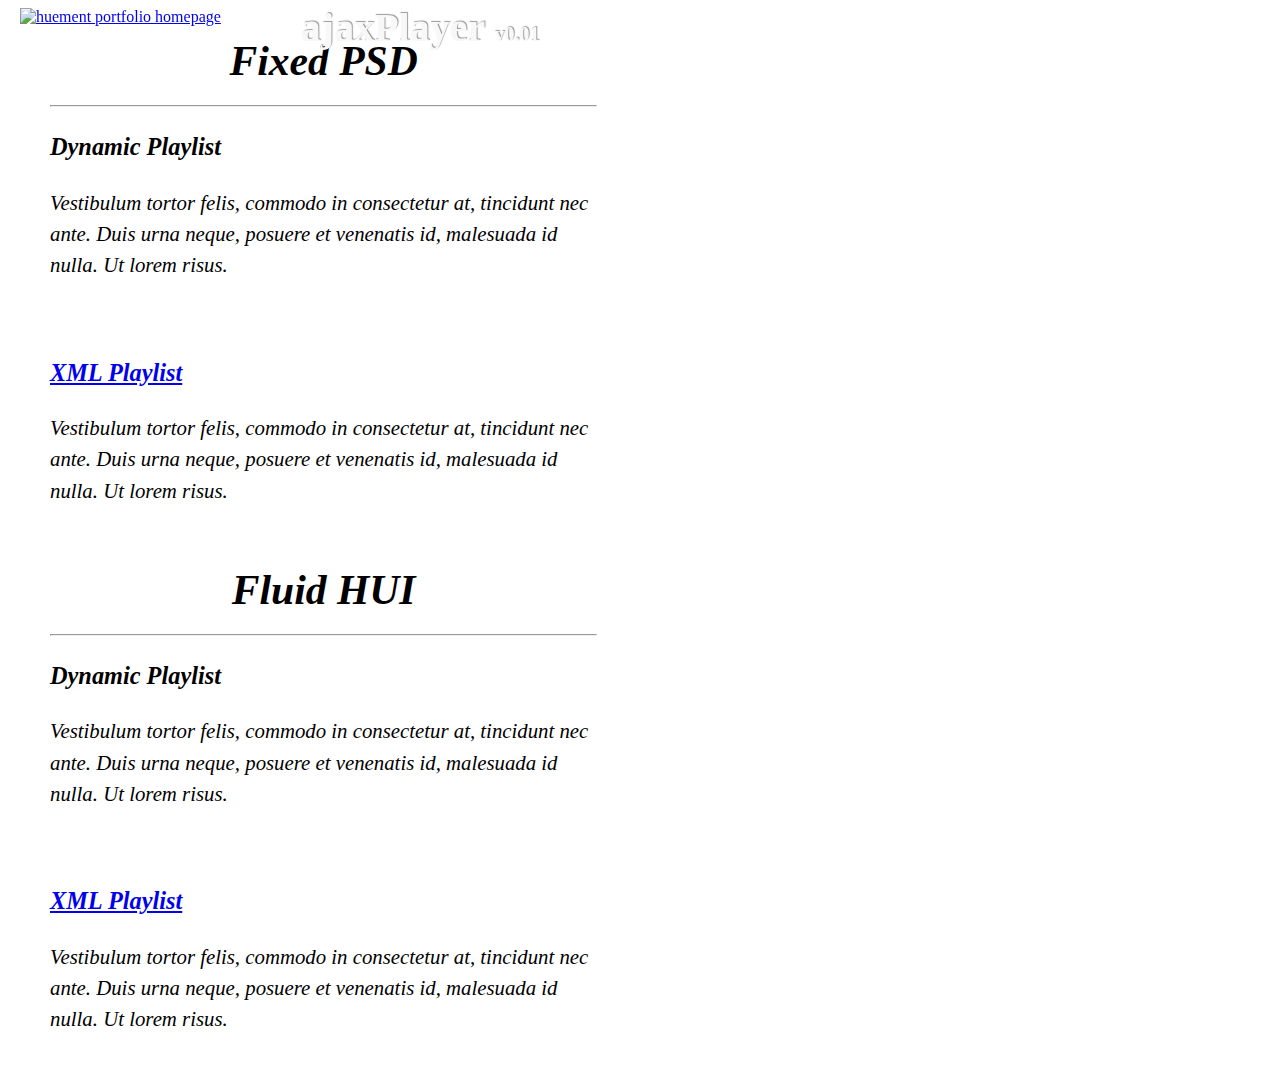
==== index.html @ 9f4dc1bd "First Commit" ====
<!doctype html>
<html>
<head>
	<meta charset="utf-8">
	<meta name="description" content="">
	<!-- Mobile viewport -->
	<meta name="viewport" content="width=device-width">
	<title>HUI | </title>
	<link rel="stylesheet" type="text/css" href="http://huement.s3.amazonaws.com/code/hui/themes/default/hui_li3.css"/>
	<!-- Demo Styles -->
	<link rel="stylesheet" media="screen" type="text/css" href="css/demo.css" />
	<style type="text/css">
	.two { padding:10px; width:45%;font-size:1.3em;line-height:1.5em;font-style:italic;}
	#groupTwo {width:95%;display:block;position:relative;margin:0 auto;margin-top:5px;}
	.tC {text-align:center;}
	</style>
	
	<script type="text/javascript" src="http://huement.s3.amazonaws.com/code/jquery.js"></script>
	<script type="text/javascript" src="http://huement.s3.amazonaws.com/code/hui/hui-min.js"></script>
	<!--[if lt IE 9]> <script src="http://huement.s3.amazonaws.com/code/IE9.js"></script> <![endif]-->
	
		<!-- OPTIONAL WIDGETS 
		<script type="text/javascript" src="http://huement.s3.amazonaws.com/code/hui/widgets/tickTock_title.js"></script> -->
		
</head>
<body>
	<!-- ***** HEADER START ***** -->
	<div id="header">
	    <!-- logo -->
	    <div id="logo"><a href="http://www.huement.com/ajaxplayer"><img src="http://huement.s3.amazonaws.com/imgs/huement@48.png" alt="huement portfolio homepage" width="225" height="40"></a></div>
	    <!-- logo -->
	    <!-- main menu -->
	    <div class="main_menu">
	        <h2 class='title_text'>ajaxPlayer  <span style="font-size:0.5em">v0.01</span></h2>
	    </div>
	    <!-- end of main menu -->
	</div><!-- End of header -->
	<!-- ***** HEADER END ***** -->
	
<div id="container">
	<div id="content"> 
		
	
		<div id="groupTwo">
			
		<div class="columnL two">
			<h1 class='tC'>Fixed PSD</h1><hr/>
			<h3 class="L">Dynamic Playlist</h3>
			<p class="L">Vestibulum tortor felis, commodo in consectetur at, tincidunt nec ante. Duis urna neque, posuere et venenatis id, malesuada id nulla. Ut lorem risus.</p>
			<br/>
			<h3 class="L"><a href="demo/fixed_xml.html">XML Playlist</a></h3>
			<p class="L">Vestibulum tortor felis, commodo in consectetur at, tincidunt nec ante. Duis urna neque, posuere et venenatis id, malesuada id nulla. Ut lorem risus.</p>
		</div>
		
		<div class="columnR two">
			<h1 class='tC'>Fluid HUI</h1><hr/>
			<h3 class="L">Dynamic Playlist</h3>
			<p class="L">Vestibulum tortor felis, commodo in consectetur at, tincidunt nec ante. Duis urna neque, posuere et venenatis id, malesuada id nulla. Ut lorem risus.</p>
			<br/>
			<h3 class="L"><a href="demo/fluid_xml.html">XML Playlist</a></h3>
			<p class="L">Vestibulum tortor felis, commodo in consectetur at, tincidunt nec ante. Duis urna neque, posuere et venenatis id, malesuada id nulla. Ut lorem risus.</p>
		</div>
		<br/>
		</div>

			
	</div>
<!-- end #container --></div>
</body>
</html>
---- css/demo.css ----
html, body { 
	min-height: 100% !important; 
	height: 100% !important; 
	width:100%;
	display:block;
	background-image:url("http://huement.s3.amazonaws.com/imgs/grid.png");
	background-repeat:repeat;
}
/*****************
 * HEADER STYLES *
 *****************/
#header{
height:65px;
width:100%;
background-image: url("http://huement.s3.amazonaws.com/imgs/bg_main.png");
background-repeat: repeat-x;
position:absolute;
top:0;
left:0;
z-index:900;
border-bottom:none;
}
@media screen{
  body>div#header{
   position: fixed;
  }
 }
#logo{
	float:left;
	padding:8px 80px 0 20px;
}
.main_menu {
	float:left;
}
.title_text {
	text-align:center;
	color:#F8F8F8;
	text-shadow: 1px -1px 1px #999;
	clear:none;
	margin-top:0;
	line-height:1.4em;
	font-size:2.5em;
}
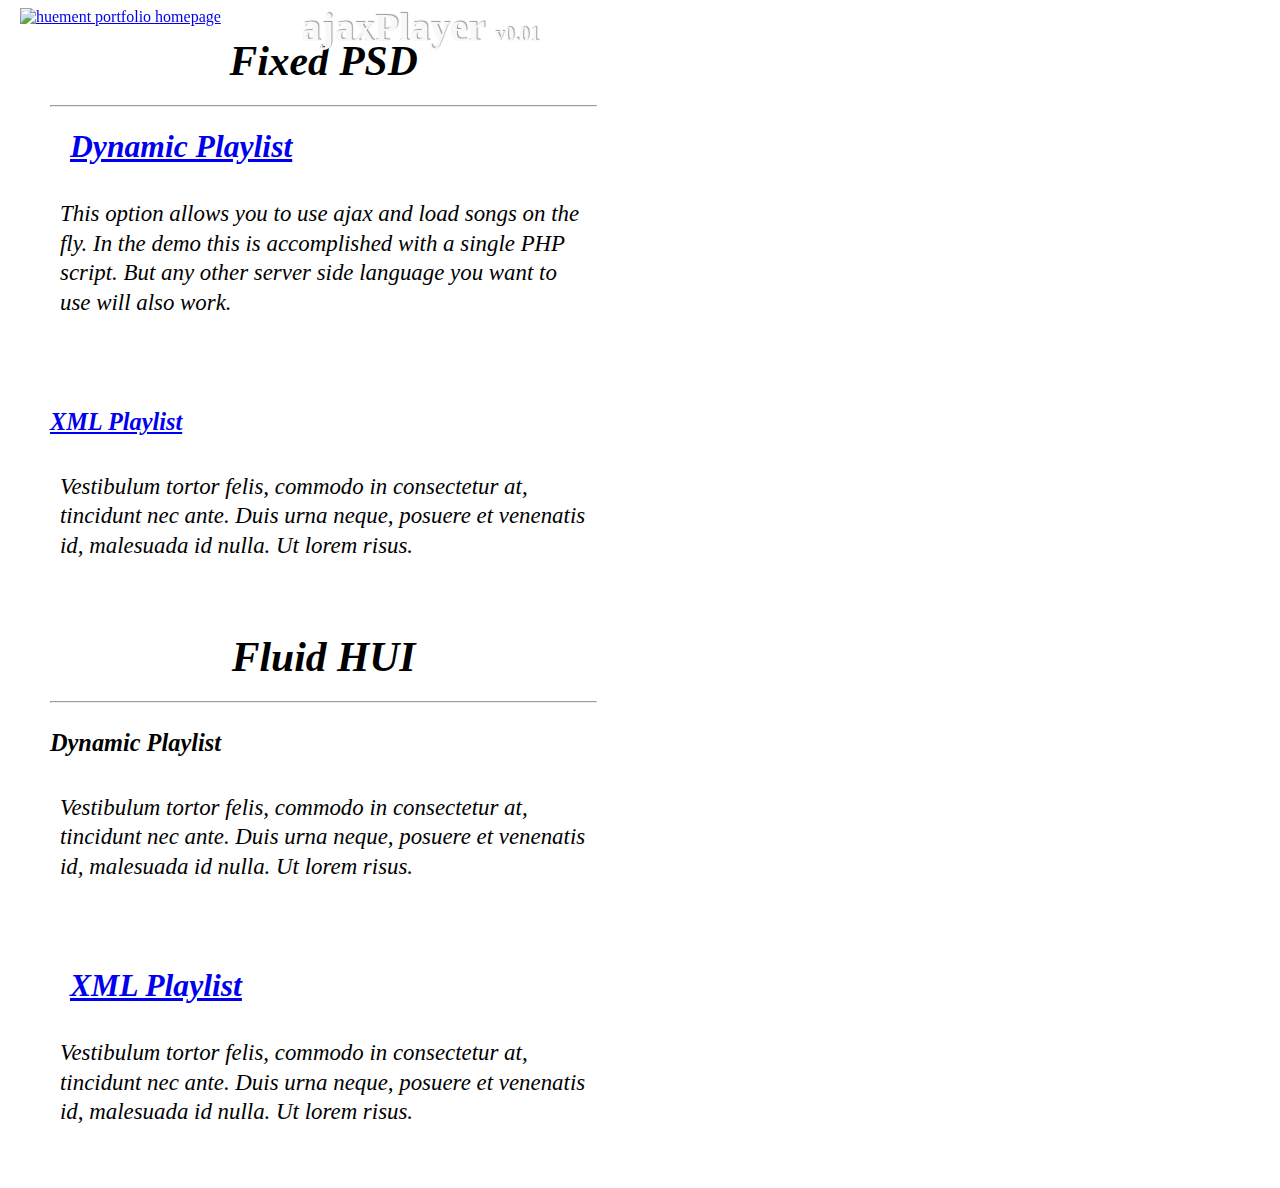
==== commit f6c92ec7: "Still More" ====
--- a/index.html
+++ b/index.html
@@ -5,7 +5,7 @@
 	<meta name="description" content="">
 	<!-- Mobile viewport -->
 	<meta name="viewport" content="width=device-width">
-	<title>HUI | </title>
+	<title>ajaxPlayer Demos</title>
 	<link rel="stylesheet" type="text/css" href="http://huement.s3.amazonaws.com/code/hui/themes/default/hui_li3.css"/>
 	<!-- Demo Styles -->
 	<link rel="stylesheet" media="screen" type="text/css" href="css/demo.css" />
@@ -27,7 +27,7 @@
 	<!-- ***** HEADER START ***** -->
 	<div id="header">
 	    <!-- logo -->
-	    <div id="logo"><a href="http://www.huement.com/ajaxplayer"><img src="http://huement.s3.amazonaws.com/imgs/huement@48.png" alt="huement portfolio homepage" width="225" height="40"></a></div>
+	    <div id="logo"><a href="http://dev.huement.com/ajaxplayer"><img src="http://huement.s3.amazonaws.com/imgs/huement@48.png" alt="huement portfolio homepage" width="225" height="40"></a></div>
 	    <!-- logo -->
 	    <!-- main menu -->
 	    <div class="main_menu">
@@ -45,20 +45,20 @@
 			
 		<div class="columnL two">
 			<h1 class='tC'>Fixed PSD</h1><hr/>
-			<h3 class="L">Dynamic Playlist</h3>
-			<p class="L">Vestibulum tortor felis, commodo in consectetur at, tincidunt nec ante. Duis urna neque, posuere et venenatis id, malesuada id nulla. Ut lorem risus.</p>
+			<h3 class="L"><a href="demo/fixed_dynamic.html" class="black" style="padding:10px 20px 10px 20px;font-size:1.3em;">Dynamic Playlist</a></h3>
+			<p class="L" style="padding:10px;font-size:1.1em;line-height:1.3em;">This option allows you to use ajax and load songs on the fly. In the demo this is accomplished with a single PHP script. But any other server side language you want to use will also work.</p>
 			<br/>
-			<h3 class="L"><a href="demo/fixed_xml.html">XML Playlist</a></h3>
-			<p class="L">Vestibulum tortor felis, commodo in consectetur at, tincidunt nec ante. Duis urna neque, posuere et venenatis id, malesuada id nulla. Ut lorem risus.</p>
+			<h3 class="L"><a href="demo/fixed_xml.html" >XML Playlist</a></h3>
+			<p class="L" style="padding:10px;font-size:1.1em;line-height:1.3em;">Vestibulum tortor felis, commodo in consectetur at, tincidunt nec ante. Duis urna neque, posuere et venenatis id, malesuada id nulla. Ut lorem risus.</p>
 		</div>
 		
 		<div class="columnR two">
 			<h1 class='tC'>Fluid HUI</h1><hr/>
 			<h3 class="L">Dynamic Playlist</h3>
-			<p class="L">Vestibulum tortor felis, commodo in consectetur at, tincidunt nec ante. Duis urna neque, posuere et venenatis id, malesuada id nulla. Ut lorem risus.</p>
+			<p class="L" style="padding:10px;font-size:1.1em;line-height:1.3em;">Vestibulum tortor felis, commodo in consectetur at, tincidunt nec ante. Duis urna neque, posuere et venenatis id, malesuada id nulla. Ut lorem risus.</p>
 			<br/>
-			<h3 class="L"><a href="demo/fluid_xml.html">XML Playlist</a></h3>
-			<p class="L">Vestibulum tortor felis, commodo in consectetur at, tincidunt nec ante. Duis urna neque, posuere et venenatis id, malesuada id nulla. Ut lorem risus.</p>
+			<h3 class="L"><a href="demo/fluid_xml.html" class="black" style="padding:10px 20px 10px 20px;font-size:1.3em;">XML Playlist</a></h3>
+			<p class="L" style="padding:10px;font-size:1.1em;line-height:1.3em;">Vestibulum tortor felis, commodo in consectetur at, tincidunt nec ante. Duis urna neque, posuere et venenatis id, malesuada id nulla. Ut lorem risus.</p>
 		</div>
 		<br/>
 		</div>
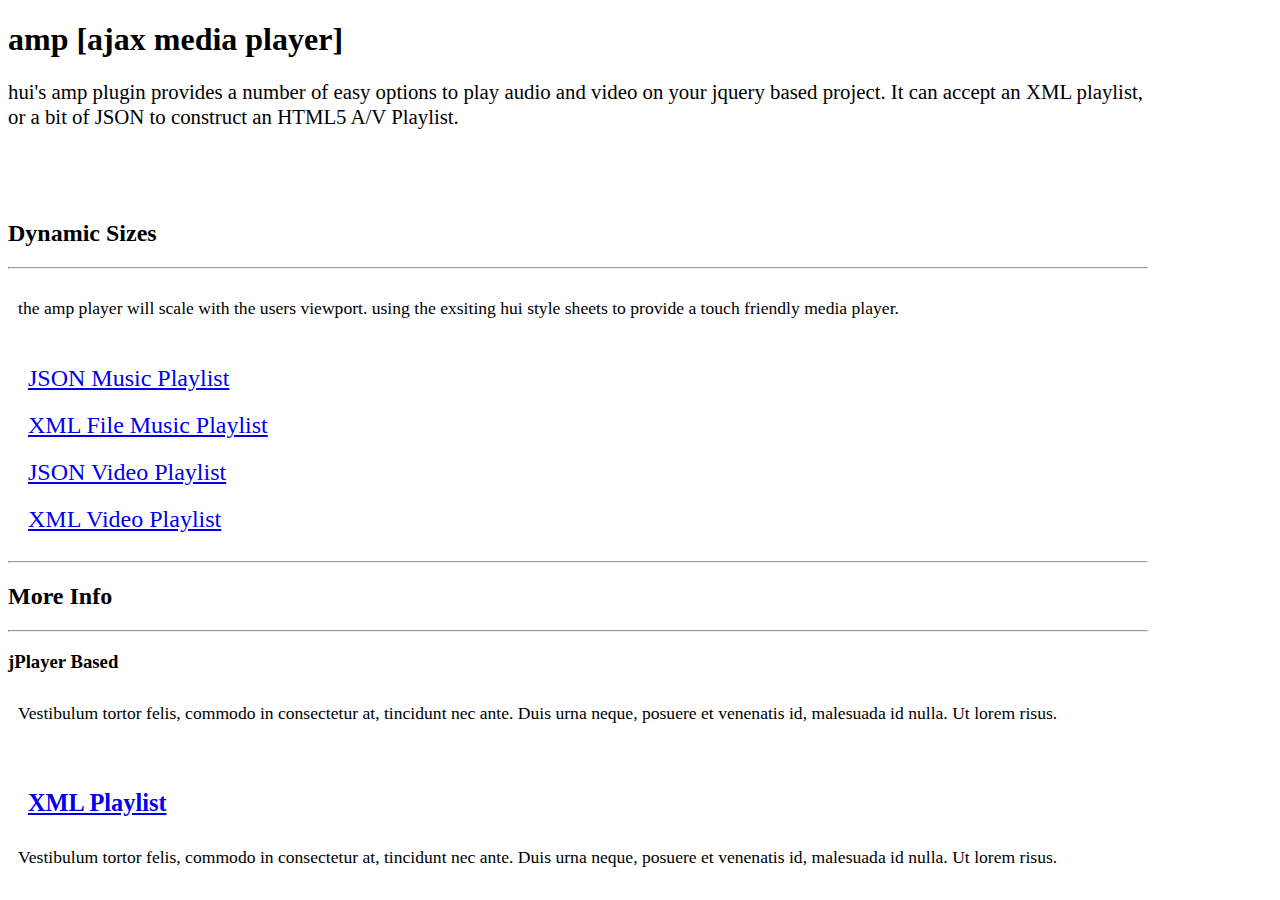
==== commit 8ccac6fe: "Readme Update" ====
--- a/index.html
+++ b/index.html
@@ -6,65 +6,65 @@
 	<!-- Mobile viewport -->
 	<meta name="viewport" content="width=device-width">
 	<title>ajaxPlayer Demos</title>
-	<link rel="stylesheet" type="text/css" href="http://huement.s3.amazonaws.com/code/hui/themes/default/hui_li3.css"/>
+	<link href="http://dev.huement.com/hui/css/black.css"type="text/css" rel="stylesheet"/>
+	<!-- Internet Explorer (HTML5 Shiv is not included in hui.) -->
+	<!--[if lt IE 9]>
+	  <style type="text/css">
+	    .gradient {
+	       filter: none;
+	    }
+	  </style>
+	<script src="http://huementui.s3.amazonaws.com/js/html5shiv.js" type="text/javascript"></script>
+	<![endif]-->
 	<!-- Demo Styles -->
-	<link rel="stylesheet" media="screen" type="text/css" href="css/demo.css" />
 	<style type="text/css">
-	.two { padding:10px; width:45%;font-size:1.3em;line-height:1.5em;font-style:italic;}
-	#groupTwo {width:95%;display:block;position:relative;margin:0 auto;margin-top:5px;}
-	.tC {text-align:center;}
+	html, body { 
+		background-image:url("http://huement.s3.amazonaws.com/imgs/noisy_grid.png");
+		background-repeat:repeat;
+	}
 	</style>
-	
-	<script type="text/javascript" src="http://huement.s3.amazonaws.com/code/jquery.js"></script>
-	<script type="text/javascript" src="http://huement.s3.amazonaws.com/code/hui/hui-min.js"></script>
-	<!--[if lt IE 9]> <script src="http://huement.s3.amazonaws.com/code/IE9.js"></script> <![endif]-->
-	
-		<!-- OPTIONAL WIDGETS 
-		<script type="text/javascript" src="http://huement.s3.amazonaws.com/code/hui/widgets/tickTock_title.js"></script> -->
-		
 </head>
 <body>
-	<!-- ***** HEADER START ***** -->
-	<div id="header">
-	    <!-- logo -->
-	    <div id="logo"><a href="http://dev.huement.com/ajaxplayer"><img src="http://huement.s3.amazonaws.com/imgs/huement@48.png" alt="huement portfolio homepage" width="225" height="40"></a></div>
-	    <!-- logo -->
-	    <!-- main menu -->
-	    <div class="main_menu">
-	        <h2 class='title_text'>ajaxPlayer  <span style="font-size:0.5em">v0.01</span></h2>
-	    </div>
-	    <!-- end of main menu -->
-	</div><!-- End of header -->
-	<!-- ***** HEADER END ***** -->
-	
-<div id="container">
-	<div id="content"> 
-		
-	
-		<div id="groupTwo">
+	<div class="container">
+		<div class="row" style="max-width:1140px;">
+			<div class="onecol">
+				
+			</div>
+			<div class="tencol">
+				<h1 class='tC'>amp [ajax media player]</h1>
+				<p style="font-size:1.3em;line-height:1.2em;">hui's amp plugin provides a number of easy options to play audio and video on your jquery based project. It can accept an XML playlist, or a bit of JSON to construct an HTML5 A/V Playlist.</p>
+			</div>
+			<div class="onecol last">
 			
-		<div class="columnL two">
-			<h1 class='tC'>Fixed PSD</h1><hr/>
-			<h3 class="L"><a href="demo/fixed_dynamic.html" class="black" style="padding:10px 20px 10px 20px;font-size:1.3em;">Dynamic Playlist</a></h3>
-			<p class="L" style="padding:10px;font-size:1.1em;line-height:1.3em;">This option allows you to use ajax and load songs on the fly. In the demo this is accomplished with a single PHP script. But any other server side language you want to use will also work.</p>
-			<br/>
-			<h3 class="L"><a href="demo/fixed_xml.html" >XML Playlist</a></h3>
-			<p class="L" style="padding:10px;font-size:1.1em;line-height:1.3em;">Vestibulum tortor felis, commodo in consectetur at, tincidunt nec ante. Duis urna neque, posuere et venenatis id, malesuada id nulla. Ut lorem risus.</p>
+			</div>
 		</div>
-		
-		<div class="columnR two">
-			<h1 class='tC'>Fluid HUI</h1><hr/>
-			<h3 class="L">Dynamic Playlist</h3>
-			<p class="L" style="padding:10px;font-size:1.1em;line-height:1.3em;">Vestibulum tortor felis, commodo in consectetur at, tincidunt nec ante. Duis urna neque, posuere et venenatis id, malesuada id nulla. Ut lorem risus.</p>
-			<br/>
-			<h3 class="L"><a href="demo/fluid_xml.html" class="black" style="padding:10px 20px 10px 20px;font-size:1.3em;">XML Playlist</a></h3>
-			<p class="L" style="padding:10px;font-size:1.1em;line-height:1.3em;">Vestibulum tortor felis, commodo in consectetur at, tincidunt nec ante. Duis urna neque, posuere et venenatis id, malesuada id nulla. Ut lorem risus.</p>
+	</div>
+	<div class="push" style="height:50px;"></div>
+	<div class="container">
+		<div class="row" style="max-width:1140px;">
+			<div class="sixcol">
+				<h2 class='tC'>Dynamic Sizes</h2><hr/>
+				<p class="L" style="padding:10px;font-size:1.1em;line-height:1.3em;">the amp player will scale with the users viewport. using the exsiting hui style sheets to provide a touch friendly media player.</p><br/>
+				<a href="demo/fixed_dynamic.html" class="C black" style="padding:10px 20px 10px 20px;font-size:1.5em;width:300px;">JSON Music Playlist</a>
+				<div class="push" style="height:20px;"></div>
+				<a href="demo/fixed_xml.html"  class="C black" style="padding:10px 20px 10px 20px;font-size:1.5em;width:300px;">XML File Music Playlist</a>
+				<div class="push" style="height:20px;"></div>
+				<a href="demo/fixed_dynamic.html" class="C iTunes" style="padding:10px 20px 10px 20px;font-size:1.5em;width:300px;">JSON Video Playlist</a>
+				<div class="push" style="height:20px;"></div>
+				<a href="demo/fixed_xml.html"  class="C iTunes" style="padding:10px 20px 10px 20px;font-size:1.5em;width:300px;">XML Video Playlist</a>
+				<div class="push" style="height:20px;"></div>
+				<hr/>
+				
+			</div>
+			<div class="sixcol last">
+				<h2 class='tC blacktext'>More Info</h2><hr/>
+				<h3 class="L">jPlayer Based</h3>
+				<p class="L" style="padding:10px;font-size:1.1em;line-height:1.3em;">Vestibulum tortor felis, commodo in consectetur at, tincidunt nec ante. Duis urna neque, posuere et venenatis id, malesuada id nulla. Ut lorem risus.</p>
+				<br/>
+				<h3 class="L"><a href="demo/fluid_xml.html" class="black" style="padding:10px 20px 10px 20px;font-size:1.3em;">XML Playlist</a></h3>
+				<p class="L" style="padding:10px;font-size:1.1em;line-height:1.3em;">Vestibulum tortor felis, commodo in consectetur at, tincidunt nec ante. Duis urna neque, posuere et venenatis id, malesuada id nulla. Ut lorem risus.</p>
+			</div>
 		</div>
-		<br/>
-		</div>
-
-			
 	</div>
-<!-- end #container --></div>
 </body>
 </html>
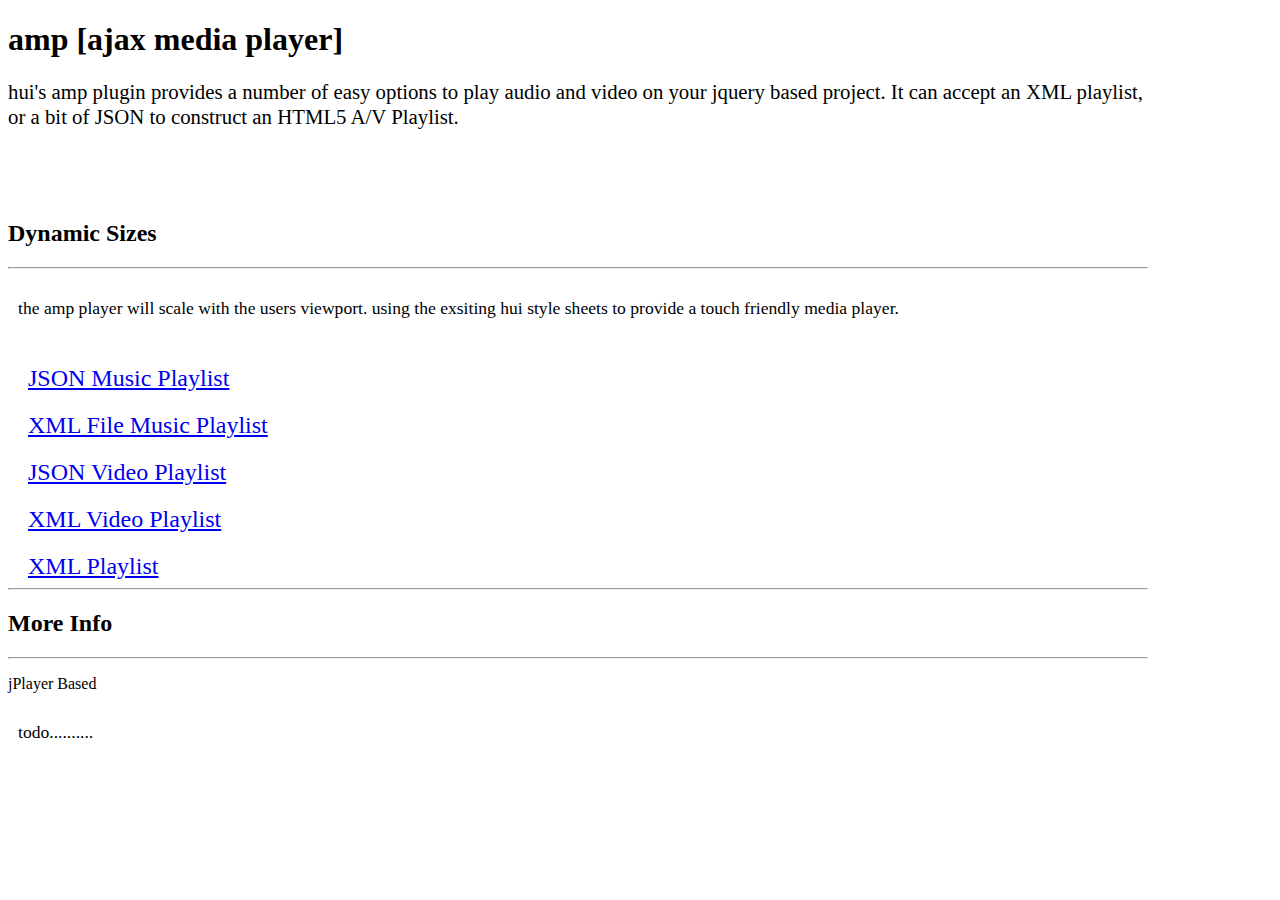
==== commit adbd1f61: "added responisve design layout." ====
--- a/index.html
+++ b/index.html
@@ -1,12 +1,17 @@
 <!doctype html>
-<html>
+<html lang="en">
 <head>
-	<meta charset="utf-8">
-	<meta name="description" content="">
-	<!-- Mobile viewport -->
-	<meta name="viewport" content="width=device-width">
-	<title>ajaxPlayer Demos</title>
-	<link href="http://dev.huement.com/hui/css/black.css"type="text/css" rel="stylesheet"/>
+ <meta charset="utf-8">
+ <!-- Viewport -->
+ <meta name="description" content="Huement User Interface (hui)">
+ <meta name="author" content="Derek Scott (@huement)">
+ <meta name="viewport" content="width=device-width, initial-scale=1.0" />
+ <!-- Mobile Related Stuff -->
+ <meta content="minimum-scale=1.0, width=device-width, maximum-scale=0.6667, user-scalable=no" name="viewport" />
+ <title>Ajax Player Demos</title>
+ <link href="https://huement.s3.amazonaws.com/code/hui/favicon.ico" title="Icon" type="image/x-icon" rel="shortcut icon">
+ <link href="https://huement.s3.amazonaws.com/code/hui/favicon.ico" title="Icon" type="image/x-icon" rel="icon">
+ <link href="http://huementui.s3.amazonaws.com/cdn/github/dist/hui-light.css" rel="stylesheet" type="text/css"/>
 	<!-- Internet Explorer (HTML5 Shiv is not included in hui.) -->
 	<!--[if lt IE 9]>
 	  <style type="text/css">
@@ -39,7 +44,9 @@
 			</div>
 		</div>
 	</div>
+	
 	<div class="push" style="height:50px;"></div>
+	
 	<div class="container">
 		<div class="row" style="max-width:1140px;">
 			<div class="sixcol">
@@ -53,16 +60,18 @@
 				<div class="push" style="height:20px;"></div>
 				<a href="demo/fixed_xml.html"  class="C iTunes" style="padding:10px 20px 10px 20px;font-size:1.5em;width:300px;">XML Video Playlist</a>
 				<div class="push" style="height:20px;"></div>
+				
+				<a href="demo/fluid_xml.html" class="C iTunes" style="padding:10px 20px 10px 20px;font-size:1.5em;width:300px;">XML Playlist</a>
 				<hr/>
 				
 			</div>
 			<div class="sixcol last">
 				<h2 class='tC blacktext'>More Info</h2><hr/>
-				<h3 class="L">jPlayer Based</h3>
-				<p class="L" style="padding:10px;font-size:1.1em;line-height:1.3em;">Vestibulum tortor felis, commodo in consectetur at, tincidunt nec ante. Duis urna neque, posuere et venenatis id, malesuada id nulla. Ut lorem risus.</p>
+				<p>jPlayer Based</p>
+				<p class="L" style="padding:10px;font-size:1.1em;line-height:1.3em;">todo..........</p>
 				<br/>
-				<h3 class="L"><a href="demo/fluid_xml.html" class="black" style="padding:10px 20px 10px 20px;font-size:1.3em;">XML Playlist</a></h3>
-				<p class="L" style="padding:10px;font-size:1.1em;line-height:1.3em;">Vestibulum tortor felis, commodo in consectetur at, tincidunt nec ante. Duis urna neque, posuere et venenatis id, malesuada id nulla. Ut lorem risus.</p>
+				
+				<p class="L" style="padding:10px;font-size:1.1em;line-height:1.3em;"todo..........</p>
 			</div>
 		</div>
 	</div>
